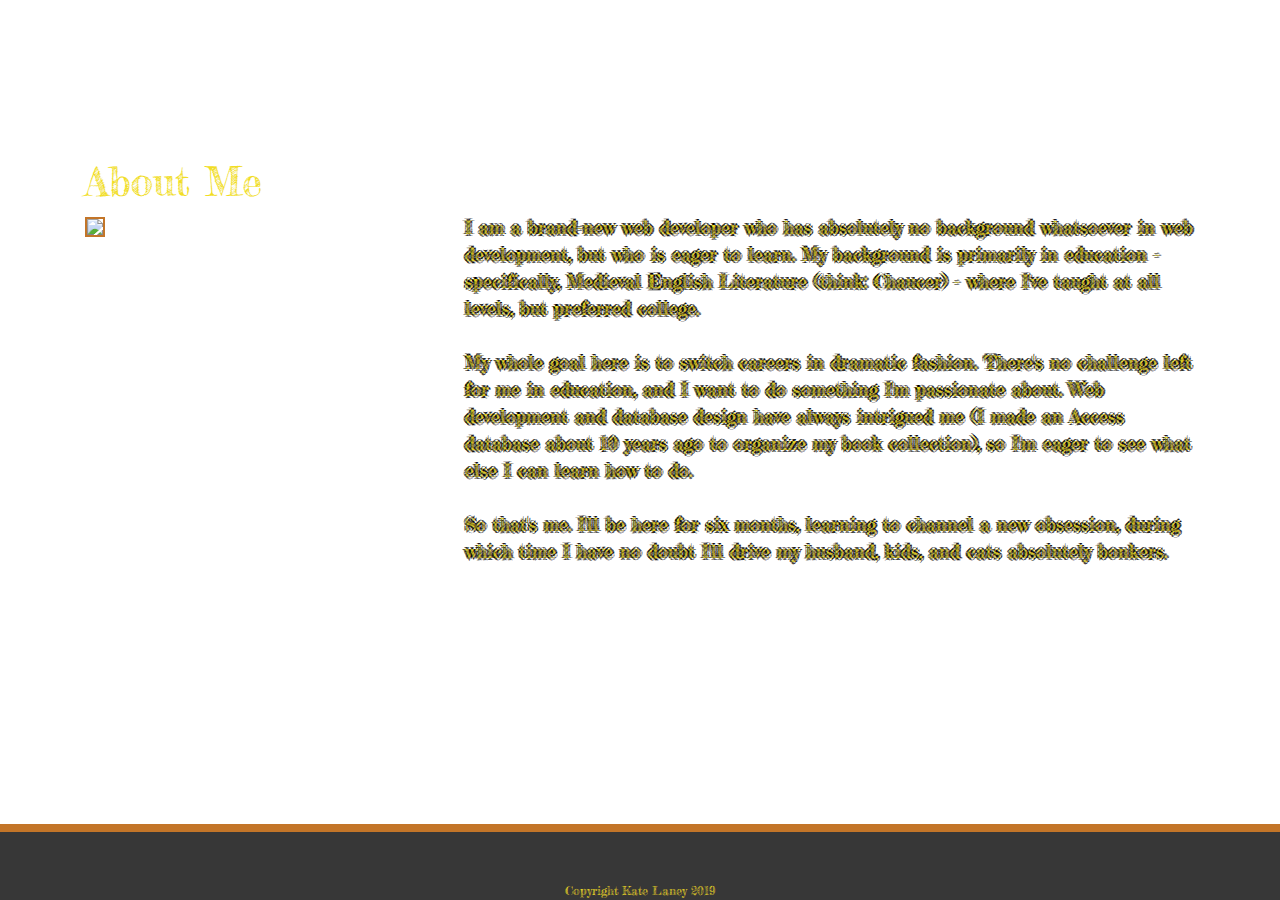
==== index.html @ c39c3ffb "footer reset" ====
<!DOCTYPE html>
<html>
    <head>
        <link rel="stylesheet" type="text/css" href="assets/css/reset.css">
        <link rel="stylesheet" href="https://stackpath.bootstrapcdn.com/bootstrap/4.3.1/css/bootstrap.min.css" integrity="sha384-ggOyR0iXCbMQv3Xipma34MD+dH/1fQ784/j6cY/iJTQUOhcWr7x9JvoRxT2MZw1T" crossorigin="anonymous">
        <link href="https://fonts.googleapis.com/css?family=Fredericka+the+Great&display=swap" rel="stylesheet">
        <link rel="stylesheet" type="text/css" href="assets/css/style.css">
        <title>Kate Laney - About Me</title>
    </head>
    
    <div class="main-container">
    
    <header>
        <nav class="navbar navbar-expand-lg">
            <a class="navbar-brand" href="index.html">Kate Laney</a>
            <button class="navbar-toggler" type="button" data-toggle="collapse" data-target="#navbarNavAltMarkup" aria-controls="navbarNavAltMarkup" aria-expanded="false" aria-label="Toggle navigation">
              <span class="navbar-toggler-icon"></span>
            </button>
            <div class="collapse navbar-collapse" id="navbarNavAltMarkup"></div>
              <div class="navbar-nav">
                <a class="nav-item nav-link active" href="index.html">About |<span class="sr-only">(current)</span></a>
                <a class="nav-item nav-link" href="portfolio.html">Portfolio |</a>
                <a class="nav-item nav-link" href="contact.html">Contact</a>
              </div>
            </div>
        </nav>
    </header>

    <body>
        <div class="container">
            <div class="row top-buffer">
                <div class="col-md-12">
                    <h1>About Me</h1>
                </div>
            </div>
            <div class="row">
                <div class="col-md-4">
                    <img src="assets/images/laney-35.jpg" width="75% height=75%">
                </div>
                <div class="col-md-8">
                    <p>I am a brand-new web developer who has absolutely no background whatsoever in web development, but who is eager
                        to learn.  My background is primarily in education - specifically, Medieval English Literature (think: Chaucer) - 
                        where I've taught at all levels, but preferred college.
                        <br>
                        <br>My whole goal here is to switch careers in dramatic fashion.  There's no challenge left for me in education,
                        and I want to do something I'm passionate about.  Web development and database design have always intrigued me (I
                        made an Access database about 10 years ago to organize my book collection), so I'm eager to see what else I can learn
                        how to do.
                        <br>
                        <br>So that's me.  I'll be here for six months, learning to channel a new obsession, during which time I have no doubt
                        I'll drive my husband, kids, and cats absolutely bonkers.</p>
                </div>
            </div>
        </div>
    </body>

    <footer class="footer">
            Copyright Kate Laney 2019
    </footer>

    </div>

</html>
---- assets/css/style.css ----
html{
    height: 100%;
    margin: 0;
    padding: 0;
}

body{
    background-image: url("../images/light-background.jpeg");
    height: 100%;
    margin: 0;
    padding: 0;
}

h1{
    font-family: 'Fredericka the Great', cursive;
    color: rgb(241, 221, 37);
}

h5{
    font-family: 'Fredericka the Great', cursive;
    color: white;
    text-align: center;
    text-shadow: -2px 0 black, 0 2px black, 2px 0 black, 0 -2px black;
}

p{
    color: rgb(241, 221, 37);
    font-family: 'Fredericka the Great', cursive;
    text-shadow: -2px 0 black, 0 2px black, 2px 0 black, 0 -2px black;
    font-size: 18px;
}

br{
    text-align: center;
}

a{
    font-family: 'Fredericka the Great', cursive;
    color: white;
}

img{
    border: 2px #C37528 solid;
}

.card{
    margin-right: 35px;
    margin-left: 35px;
}

.footer{
    background-color: #373737;
    border-top: 8px solid #C37528;
    position: absolute;
    width: 100%;
    text-align: center;
    color: rgb(241, 221, 37);
    padding-top: 50px;
    font-family: 'Fredericka the Great', cursive;
    font-size: 12px;
    bottom: 0;
}

.navbar-brand{
    font-family: 'Fredericka the Great', cursive;
    font-size: 48px;
}

.top-buffer{
    margin-top: 60px;
}
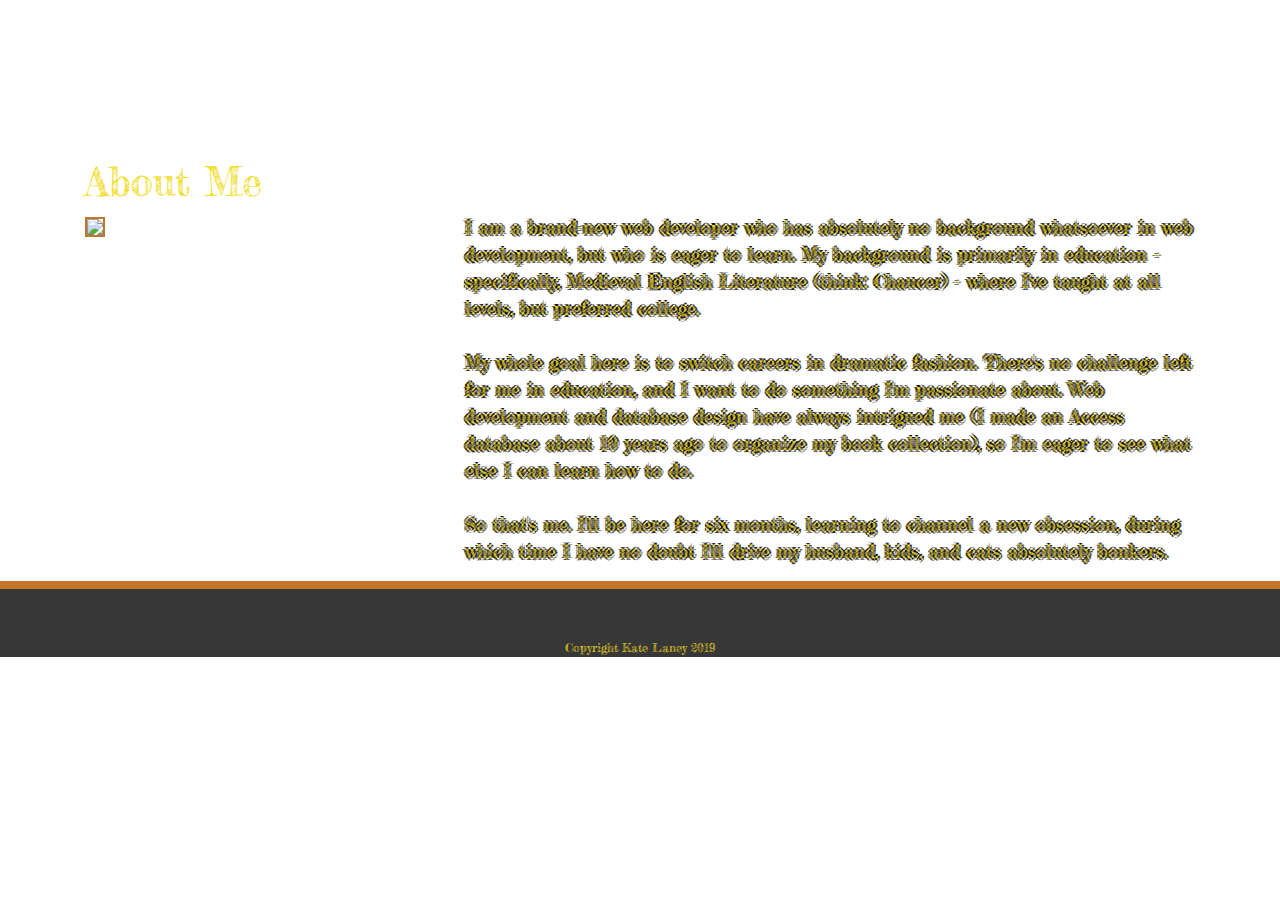
==== commit 153103eb: "completed project" ====
--- a/index.html
+++ b/index.html
@@ -1,5 +1,5 @@
 <!DOCTYPE html>
-<html>
+<html lang="en-us">
     <head>
         <link rel="stylesheet" type="text/css" href="assets/css/reset.css">
         <link rel="stylesheet" href="https://stackpath.bootstrapcdn.com/bootstrap/4.3.1/css/bootstrap.min.css" integrity="sha384-ggOyR0iXCbMQv3Xipma34MD+dH/1fQ784/j6cY/iJTQUOhcWr7x9JvoRxT2MZw1T" crossorigin="anonymous">
@@ -19,7 +19,7 @@
             <div class="collapse navbar-collapse" id="navbarNavAltMarkup"></div>
               <div class="navbar-nav">
                 <a class="nav-item nav-link active" href="index.html">About |<span class="sr-only">(current)</span></a>
-                <a class="nav-item nav-link" href="portfolio.html">Portfolio |</a>
+                <a class="nav-item nav-link" href="portfolio.html">Gallery |</a>
                 <a class="nav-item nav-link" href="contact.html">Contact</a>
               </div>
             </div>
--- a/assets/css/style.css
+++ b/assets/css/style.css
@@ -21,6 +21,7 @@
     color: white;
     text-align: center;
     text-shadow: -2px 0 black, 0 2px black, 2px 0 black, 0 -2px black;
+    font-size: 26px;
 }
 
 p{
@@ -51,14 +52,12 @@
 .footer{
     background-color: #373737;
     border-top: 8px solid #C37528;
-    position: absolute;
     width: 100%;
     text-align: center;
     color: rgb(241, 221, 37);
     padding-top: 50px;
     font-family: 'Fredericka the Great', cursive;
     font-size: 12px;
-    bottom: 0;
 }
 
 .navbar-brand{
@@ -68,4 +67,28 @@
 
 .top-buffer{
     margin-top: 60px;
-}+}
+
+.top-buffer2{
+    margin-top: 20px;
+    margin-bottom: 20px;
+}
+
+.card-text{
+    text-align: center;
+    color: white;
+    text-shadow: -1px 0 black, 0 1px black, 1px 0 black, 0 -1px black;
+    font-size: 24px;
+}
+
+.btn-dark{
+    background-color: black;
+    border: 1px solid black;
+    font-family: 'Fredericka the Great', cursive;
+}
+
+label{
+    color: white;
+    font-family: 'Fredericka the Great', cursive;
+}
+
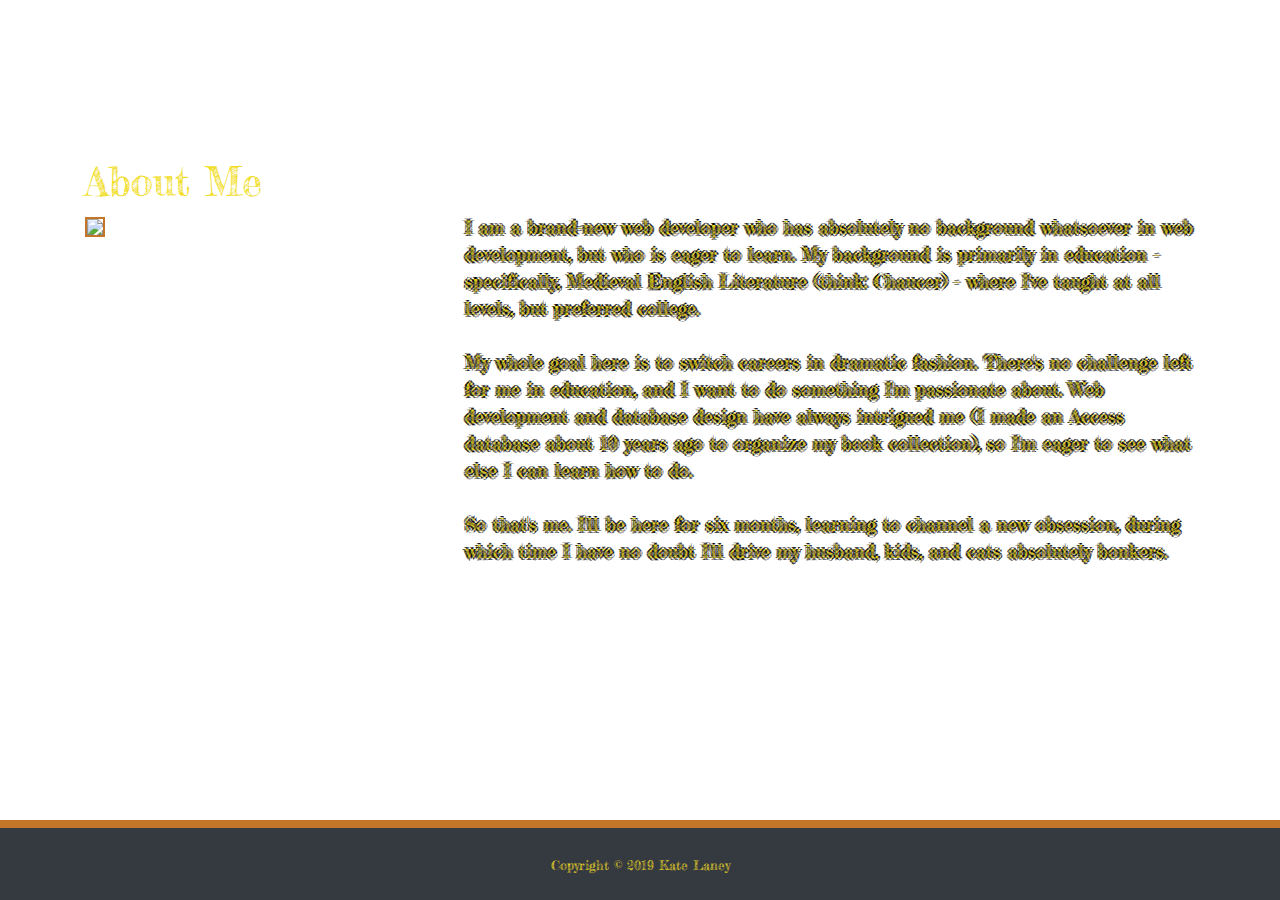
==== commit 46c48f02: "footer fix" ====
--- a/index.html
+++ b/index.html
@@ -35,7 +35,7 @@
             </div>
             <div class="row">
                 <div class="col-md-4">
-                    <img src="assets/images/laney-35.jpg" width="75% height=75%">
+                    <img src="assets/images/Laney-35.jpg" width="75% height=75%">
                 </div>
                 <div class="col-md-8">
                     <p>I am a brand-new web developer who has absolutely no background whatsoever in web development, but who is eager
@@ -54,10 +54,18 @@
         </div>
     </body>
 
-    <footer class="footer">
-            Copyright Kate Laney 2019
-    </footer>
-
-    </div>
+    <body class="d-flex flex-column">
+            <div id="page-content">
+              <div class="container text-center">
+                <div class="row justify-content-center">
+                </div>
+              </div>
+            </div>
+            <footer id="sticky-footer" class="py-4 bg-dark">
+              <div class="container text-center">
+                <small>Copyright &copy; 2019 Kate Laney</small>
+              </div>
+            </footer>
+    </body>
 
 </html>--- a/assets/css/style.css
+++ b/assets/css/style.css
@@ -49,17 +49,6 @@
     margin-left: 35px;
 }
 
-.footer{
-    background-color: #373737;
-    border-top: 8px solid #C37528;
-    width: 100%;
-    text-align: center;
-    color: rgb(241, 221, 37);
-    padding-top: 50px;
-    font-family: 'Fredericka the Great', cursive;
-    font-size: 12px;
-}
-
 .navbar-brand{
     font-family: 'Fredericka the Great', cursive;
     font-size: 48px;
@@ -92,3 +81,19 @@
     font-family: 'Fredericka the Great', cursive;
 }
 
+#page-content {
+    flex: 1 0 auto;
+  }
+  
+  #sticky-footer {
+    flex-shrink: none;
+    background-color: #373737;
+    border-top: 8px solid #C37528;
+    padding-top: 50px;
+    font-family: 'Fredericka the Great', cursive;
+  }
+
+  .bg-dark{
+      color: rgb(241, 221, 37)
+      
+  }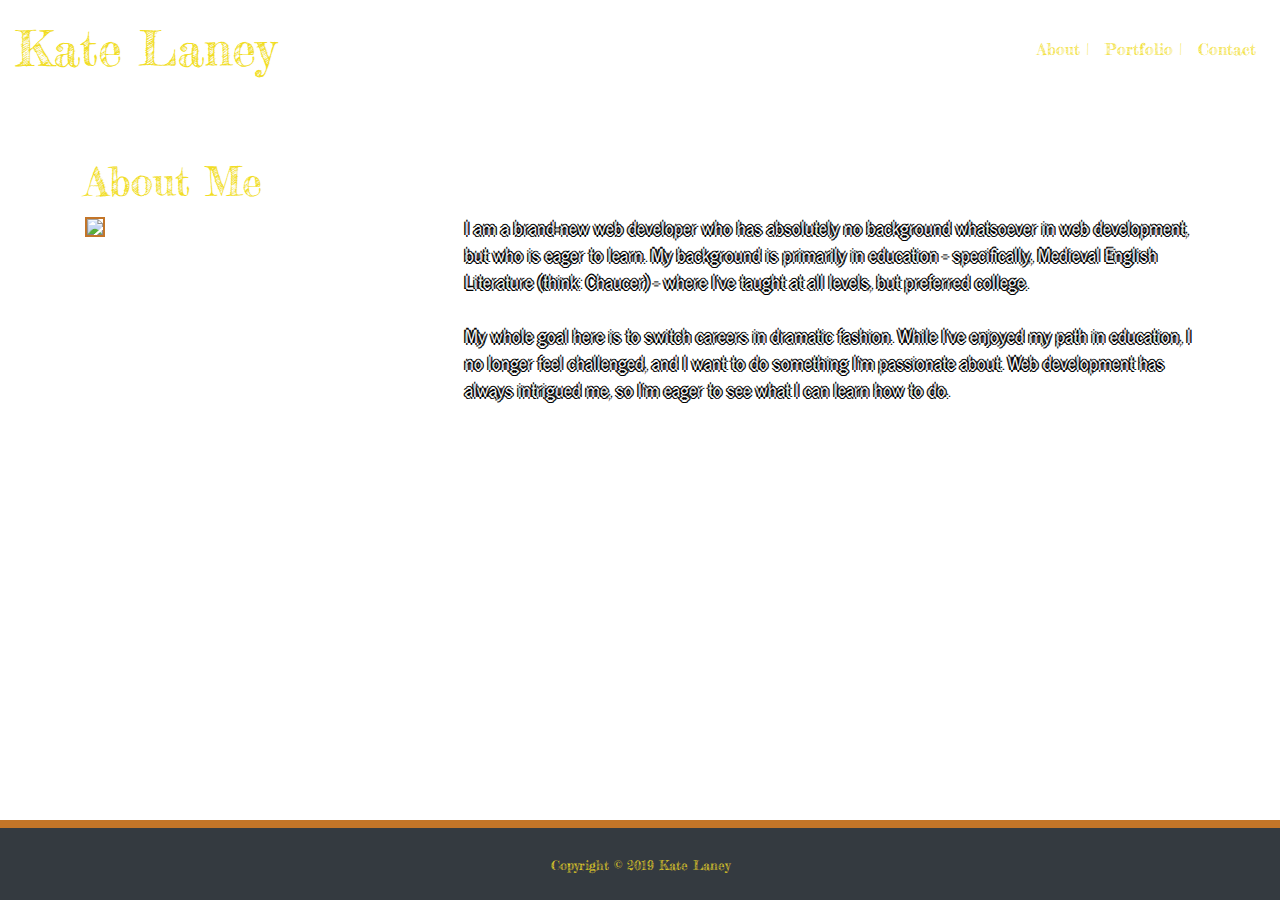
==== commit 3e0a8644: "updated fonts" ====
--- a/index.html
+++ b/index.html
@@ -1,71 +1,72 @@
 <!DOCTYPE html>
 <html lang="en-us">
-    <head>
-        <link rel="stylesheet" type="text/css" href="assets/css/reset.css">
-        <link rel="stylesheet" href="https://stackpath.bootstrapcdn.com/bootstrap/4.3.1/css/bootstrap.min.css" integrity="sha384-ggOyR0iXCbMQv3Xipma34MD+dH/1fQ784/j6cY/iJTQUOhcWr7x9JvoRxT2MZw1T" crossorigin="anonymous">
-        <link href="https://fonts.googleapis.com/css?family=Fredericka+the+Great&display=swap" rel="stylesheet">
-        <link rel="stylesheet" type="text/css" href="assets/css/style.css">
-        <title>Kate Laney - About Me</title>
-    </head>
-    
-    <div class="main-container">
-    
-    <header>
-        <nav class="navbar navbar-expand-lg">
-            <a class="navbar-brand" href="index.html">Kate Laney</a>
-            <button class="navbar-toggler" type="button" data-toggle="collapse" data-target="#navbarNavAltMarkup" aria-controls="navbarNavAltMarkup" aria-expanded="false" aria-label="Toggle navigation">
-              <span class="navbar-toggler-icon"></span>
-            </button>
-            <div class="collapse navbar-collapse" id="navbarNavAltMarkup"></div>
-              <div class="navbar-nav">
-                <a class="nav-item nav-link active" href="index.html">About |<span class="sr-only">(current)</span></a>
-                <a class="nav-item nav-link" href="portfolio.html">Gallery |</a>
-                <a class="nav-item nav-link" href="contact.html">Contact</a>
-              </div>
-            </div>
-        </nav>
-    </header>
 
-    <body>
-        <div class="container">
-            <div class="row top-buffer">
-                <div class="col-md-12">
-                    <h1>About Me</h1>
-                </div>
-            </div>
-            <div class="row">
-                <div class="col-md-4">
-                    <img src="assets/images/Laney-35.jpg" width="75% height=75%">
-                </div>
-                <div class="col-md-8">
-                    <p>I am a brand-new web developer who has absolutely no background whatsoever in web development, but who is eager
-                        to learn.  My background is primarily in education - specifically, Medieval English Literature (think: Chaucer) - 
-                        where I've taught at all levels, but preferred college.
-                        <br>
-                        <br>My whole goal here is to switch careers in dramatic fashion.  There's no challenge left for me in education,
-                        and I want to do something I'm passionate about.  Web development and database design have always intrigued me (I
-                        made an Access database about 10 years ago to organize my book collection), so I'm eager to see what else I can learn
-                        how to do.
-                        <br>
-                        <br>So that's me.  I'll be here for six months, learning to channel a new obsession, during which time I have no doubt
-                        I'll drive my husband, kids, and cats absolutely bonkers.</p>
-                </div>
-            </div>
-        </div>
-    </body>
+<head>
+  <link rel="stylesheet" type="text/css" href="assets/css/reset.css">
+  <link rel="stylesheet" href="https://stackpath.bootstrapcdn.com/bootstrap/4.3.1/css/bootstrap.min.css"
+    integrity="sha384-ggOyR0iXCbMQv3Xipma34MD+dH/1fQ784/j6cY/iJTQUOhcWr7x9JvoRxT2MZw1T" crossorigin="anonymous">
+  <link href="https://fonts.googleapis.com/css?family=Fredericka+the+Great&display=swap" rel="stylesheet">
+  <link href="https://fonts.googleapis.com/css?family=News+Cycle&display=swap" rel="stylesheet">
+  <link rel="stylesheet" type="text/css" href="assets/css/style.css">
+  <title>Kate Laney - About Me</title>
+</head>
 
-    <body class="d-flex flex-column">
-            <div id="page-content">
-              <div class="container text-center">
-                <div class="row justify-content-center">
-                </div>
-              </div>
-            </div>
-            <footer id="sticky-footer" class="py-4 bg-dark">
-              <div class="container text-center">
-                <small>Copyright &copy; 2019 Kate Laney</small>
-              </div>
-            </footer>
-    </body>
+<div class="main-container">
+
+  <header>
+    <nav class="navbar navbar-expand-lg">
+      <a class="navbar-brand" href="index.html">Kate Laney</a>
+      <button class="navbar-toggler" type="button" data-toggle="collapse" data-target="#navbarNavAltMarkup"
+        aria-controls="navbarNavAltMarkup" aria-expanded="false" aria-label="Toggle navigation">
+        <span class="navbar-toggler-icon"></span>
+      </button>
+      <div class="collapse navbar-collapse" id="navbarNavAltMarkup"></div>
+      <div class="navbar-nav">
+        <a class="nav-item nav-link active" href="index.html">About |<span class="sr-only">(current)</span></a>
+        <a class="nav-item nav-link" href="portfolio.html">Portfolio |</a>
+        <a class="nav-item nav-link" href="contact.html">Contact</a>
+      </div>
+</div>
+</nav>
+</header>
+
+<body>
+  <div class="container">
+    <div class="row top-buffer">
+      <div class="col-md-12">
+        <h1>About Me</h1>
+      </div>
+    </div>
+    <div class="row">
+      <div class="col-md-4">
+        <img src="assets/images/Laney-35.jpg" width="75% height=75%">
+      </div>
+      <div class="col-md-8">
+        <p>I am a brand-new web developer who has absolutely no background whatsoever in web development, but who is
+          eager to learn. My background is primarily in education - specifically, Medieval English Literature (think: Chaucer)
+          - where I've taught at all levels, but preferred college.
+          <br>
+          <br>My whole goal here is to switch careers in dramatic fashion. While I've enjoyed my path in education, I no
+          longer feel challenged, and I want to do something I'm passionate about. Web development has always intrigued me, so
+          I'm eager to see what I can learn how to do.</p>
+      </div>
+    </div>
+  </div>
+</body>
+
+<body class="d-flex flex-column">
+  <div id="page-content">
+    <div class="container text-center">
+      <div class="row justify-content-center">
+      </div>
+    </div>
+  </div>
+  <footer id="sticky-footer" class="py-4 bg-dark">
+    <div class="container text-center">
+      <small>Copyright &copy; 2019 Kate Laney</small>
+    </div>
+  </footer>
+ 
+</body>
 
 </html>--- a/assets/css/style.css
+++ b/assets/css/style.css
@@ -24,9 +24,16 @@
     font-size: 26px;
 }
 
+h6{
+    font-family: 'Fredericka the Great', cursive;
+    color: rgb(241, 221, 37);
+    text-align: center;
+    font-size: 26px;
+}
+
 p{
-    color: rgb(241, 221, 37);
-    font-family: 'Fredericka the Great', cursive;
+    color: white;
+    font-family: 'News Cycle', sans-serif;
     text-shadow: -2px 0 black, 0 2px black, 2px 0 black, 0 -2px black;
     font-size: 18px;
 }
@@ -37,7 +44,11 @@
 
 a{
     font-family: 'Fredericka the Great', cursive;
-    color: white;
+    color: rgb(241, 221, 37);
+}
+a:hover{
+    font-family: "Fredericka the Great", cursive;
+    color: black;
 }
 
 img{
@@ -47,6 +58,17 @@
 .card{
     margin-right: 35px;
     margin-left: 35px;
+}
+
+.card-header{
+    background-color: #363636;
+}
+
+.list-group-item{
+    background-color: #363636;
+    border: 1px #C37528 solid;
+    font-family: "News Cycle", sans-serif;
+    color: white;
 }
 
 .navbar-brand{
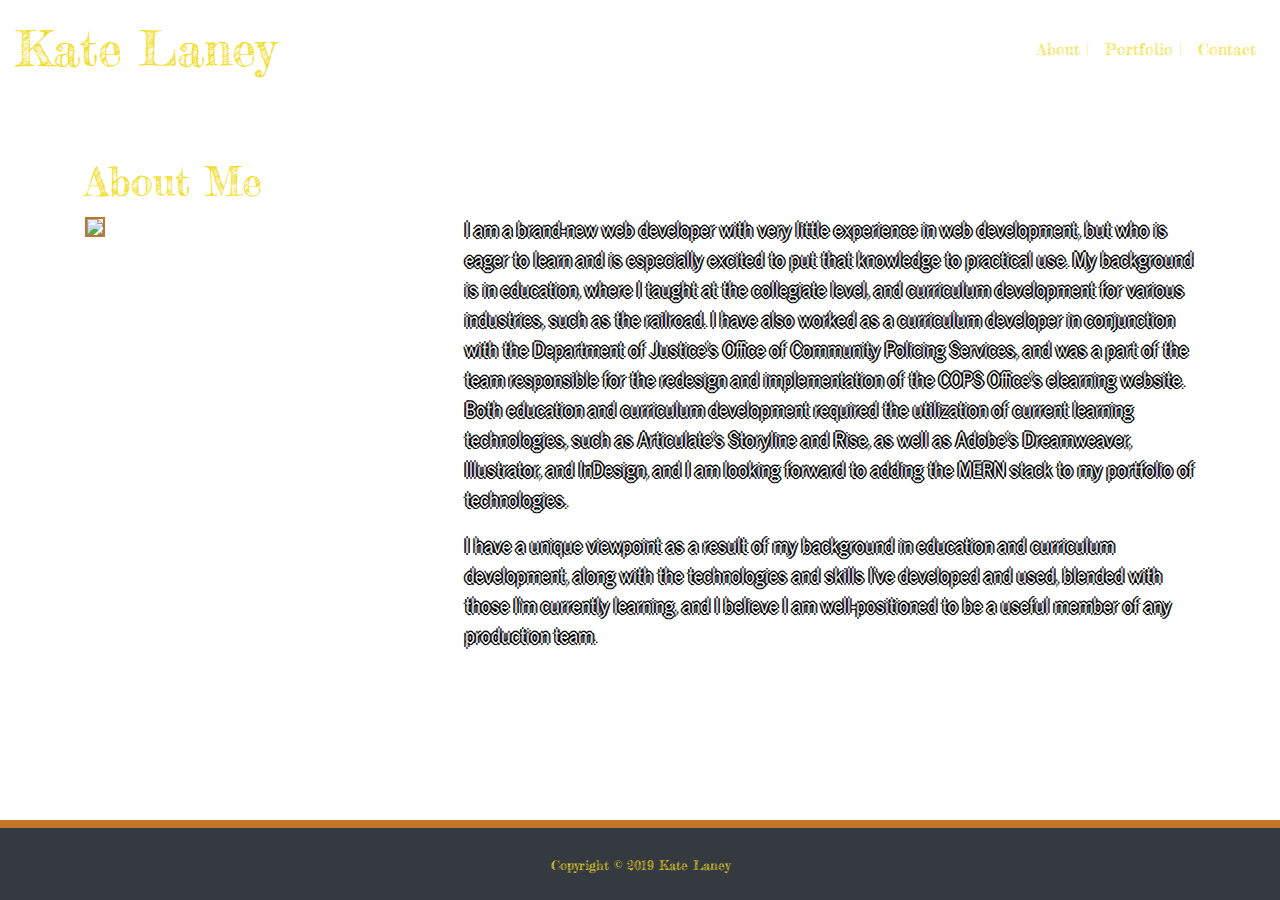
==== commit 6adfb3a4: "updated portfolio, index, contact" ====
--- a/index.html
+++ b/index.html
@@ -42,13 +42,18 @@
         <img src="assets/images/Laney-35.jpg" width="75% height=75%">
       </div>
       <div class="col-md-8">
-        <p>I am a brand-new web developer who has absolutely no background whatsoever in web development, but who is
-          eager to learn. My background is primarily in education - specifically, Medieval English Literature (think: Chaucer)
-          - where I've taught at all levels, but preferred college.
-          <br>
-          <br>My whole goal here is to switch careers in dramatic fashion. While I've enjoyed my path in education, I no
-          longer feel challenged, and I want to do something I'm passionate about. Web development has always intrigued me, so
-          I'm eager to see what I can learn how to do.</p>
+        <p>I am a brand-new web developer with very little experience in web development, but who is eager to learn and is
+          especially excited to put that knowledge to practical use.  My background is in education, where I taught at
+          the collegiate level, and curriculum development for various industries, such as the railroad.  I have also worked
+          as a curriculum developer in conjunction with the Department of Justice's Office of Community Policing Services, and
+          was a part of the team responsible for the redesign and implementation of the COPS Office's elearning website. 
+          Both education and curriculum development required the utilization of current learning technologies, such as 
+          Articulate's Storyline and Rise, as well as Adobe's Dreamweaver, Illustrator, and InDesign, and I am looking 
+          forward to adding the MERN stack to my portfolio of technologies.</p>
+          
+          <p>I have a unique viewpoint as a result of my background in education and curriculum development, along with the 
+            technologies and skills I've developed and used, blended with those I'm currently learning, and I believe I am 
+            well-positioned to be a useful member of any production team.</p>
       </div>
     </div>
   </div>
--- a/assets/css/style.css
+++ b/assets/css/style.css
@@ -35,7 +35,7 @@
     color: white;
     font-family: 'News Cycle', sans-serif;
     text-shadow: -2px 0 black, 0 2px black, 2px 0 black, 0 -2px black;
-    font-size: 18px;
+    font-size: 20px;
 }
 
 br{
@@ -118,4 +118,8 @@
   .bg-dark{
       color: rgb(241, 221, 37)
       
+  }
+
+  .form-control{
+      font-family: "News Cycle", sans-serif;
   }